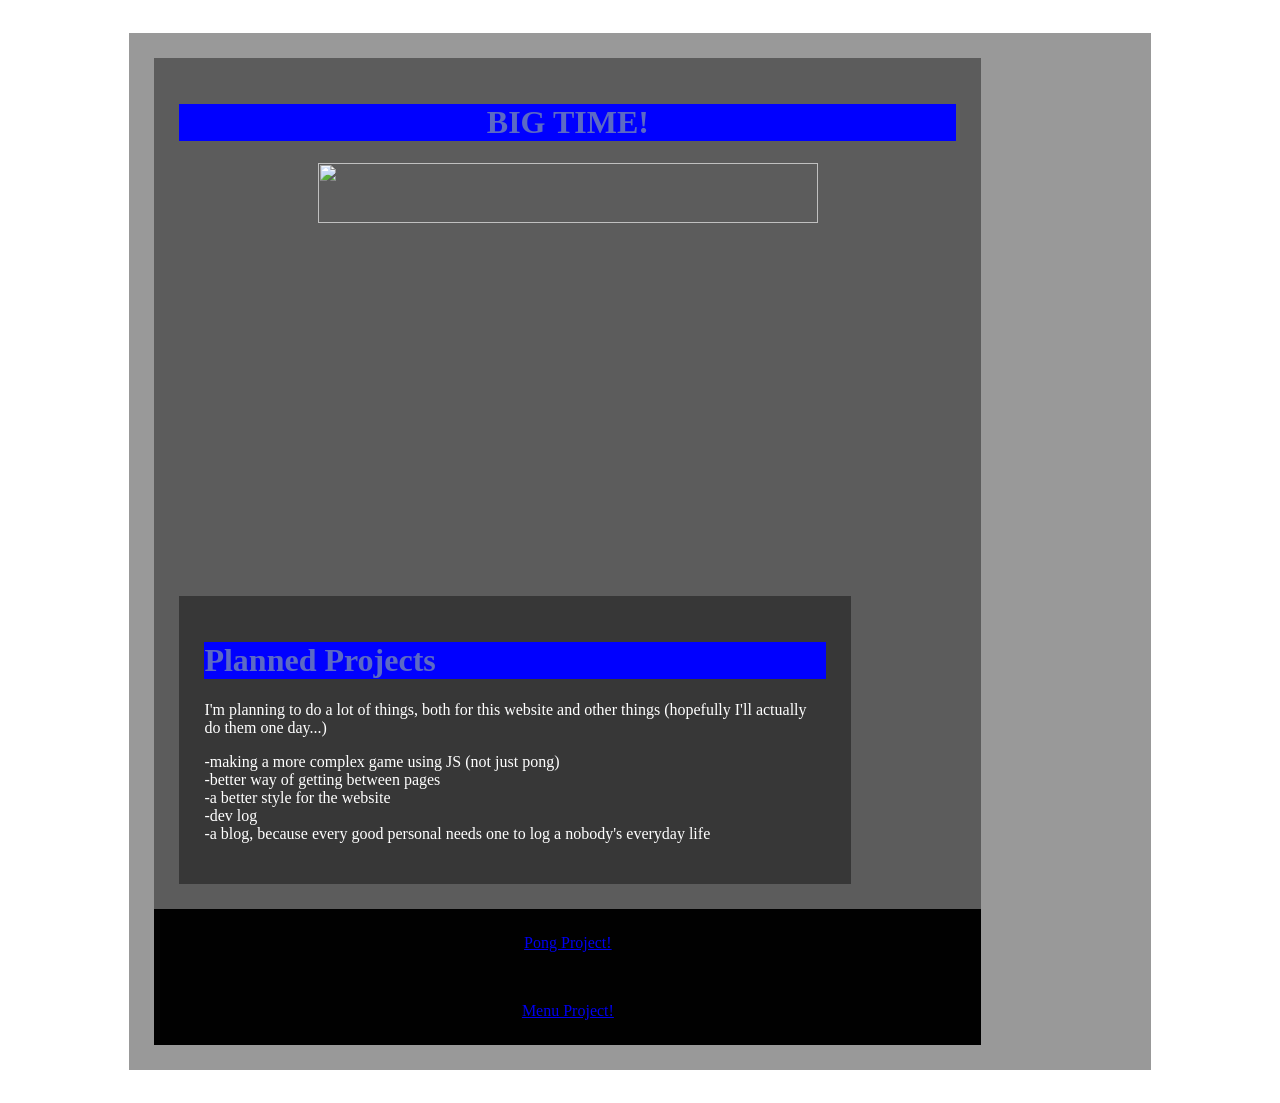
==== index.html @ 680a8c7f "hi" ====
<!DOCTYPE html>
<html lang="en">
<head>
    <meta charset="UTF-8">
    <meta name="viewport" content="width=device-width, initial-scale=1.0">
    <title>Document</title>
    <link rel="stylesheet" href="styles.css">
</head>
<body>
    <div>
    <div>
      <h1 class="title">BIG TIME! </h1>
      <img class="image" src="https://encrypted-tbn0.gstatic.com/images?q=tbn:ANd9GcSNI9eQ9TbMcaz3E2ZlEyCBj9CByzn70eoiQA&s" alt="" />
      <iframe width="500" height="315" src="https://www.youtube.com/embed/u9RmsG1SKdA?si=EBi84bcjFZ3sjajR&amp;controls=0" title="YouTube video player" frameborder="0" allow="accelerometer; autoplay; clipboard-write; encrypted-media; gyroscope; picture-in-picture; web-share" referrerpolicy="strict-origin-when-cross-origin" allowfullscreen></iframe>
  </div>
  <div class=plans>
    <div>
      <h1 class="title"> Planned Projects </h1>
      <p>I'm planning to do a lot of things, both for this website and other things (hopefully I'll actually do them one day...) </p>
      <p>-making a more complex game using JS (not just pong)<br>
        -better way of getting between pages<br>
        -a better style for the website<br>
        -dev log<br>
        -a blog, because every good personal needs one to log a nobody's everyday life
      </p>
    </div>
  </div>
  
  <div class=Link>
  <a href="pong.html">Pong Project!</a>
  </div>
  <div class=Link>
    <a href="menu.html">Menu Project!</a>
  </div>
</body>
</html>
---- styles.css ----
body{
  padding: 25px;
  text-align: center;
  background-image: url('https://i.chzbgr.com/full/9252817152/hADCC7252/cursed-image-landmark-peanut');
  background-size: cover;
  display: flex;
  flex-direction: center;
  flex-direction: column;
  justify-content: center;
  align-items: center;
}
div {
  background-color: rgba(1,1,1,0.4);
  padding: 25px;
  max-width: 80%;
}
.title {
	color: #5C6AC4;
	background-color: blue;
	
}
.image {
  width: 500px;
  height: 60px;
}
.bunny{
  width: 100%;
}
.plans {
  text-align: left;
  color: white;
}
.Link {
  background-color: rgba(1,1,1,1);
}

#board {
  background-color: black;
  border-top: 5px solid skyblue;
  border-bottom: 5px solid skyblue;
}

#thanksMessage {
  color: white;
}
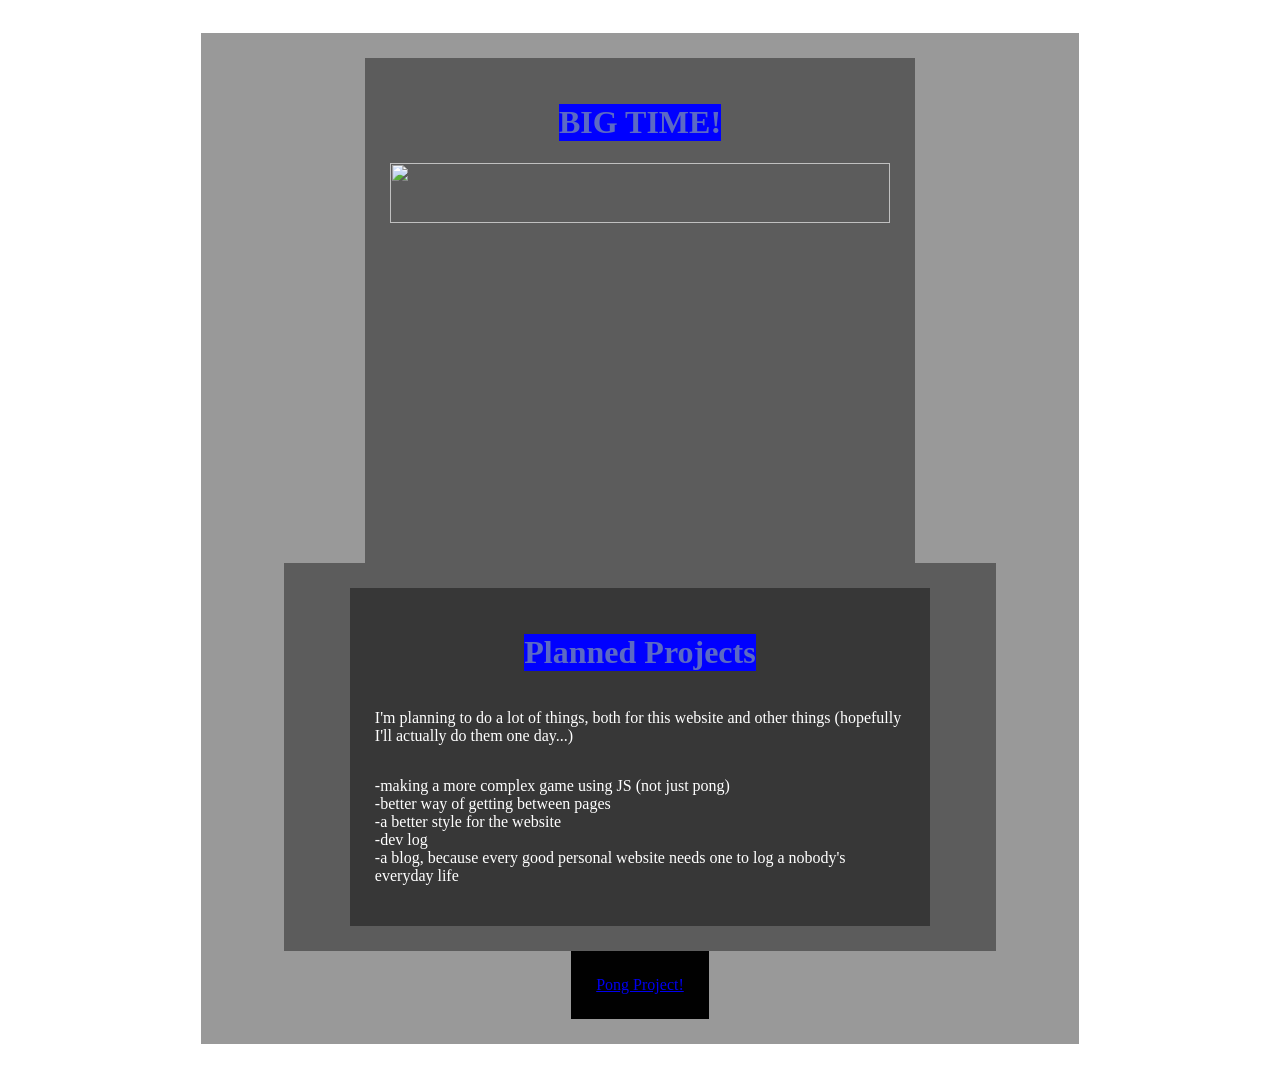
==== commit 1a9aa719: "initial commit" ====
--- a/index.html
+++ b/index.html
@@ -21,7 +21,7 @@
         -better way of getting between pages<br>
         -a better style for the website<br>
         -dev log<br>
-        -a blog, because every good personal needs one to log a nobody's everyday life
+        -a blog, because every good personal website needs one to log a nobody's everyday life
       </p>
     </div>
   </div>
@@ -29,8 +29,5 @@
   <div class=Link>
   <a href="pong.html">Pong Project!</a>
   </div>
-  <div class=Link>
-    <a href="menu.html">Menu Project!</a>
-  </div>
 </body>
 </html>
--- a/styles.css
+++ b/styles.css
@@ -13,11 +13,15 @@
   background-color: rgba(1,1,1,0.4);
   padding: 25px;
   max-width: 80%;
+  display: flex;
+  flex-direction: center;
+  flex-direction: column;
+  justify-content: center;
+  align-items: center;
 }
 .title {
 	color: #5C6AC4;
 	background-color: blue;
-	
 }
 .image {
   width: 500px;
@@ -29,6 +33,12 @@
 .plans {
   text-align: left;
   color: white;
+  padding: 25px;
+  display: flex;
+  flex-direction: center;
+  flex-direction: column;
+  justify-content: center;
+  align-items: center;
 }
 .Link {
   background-color: rgba(1,1,1,1);
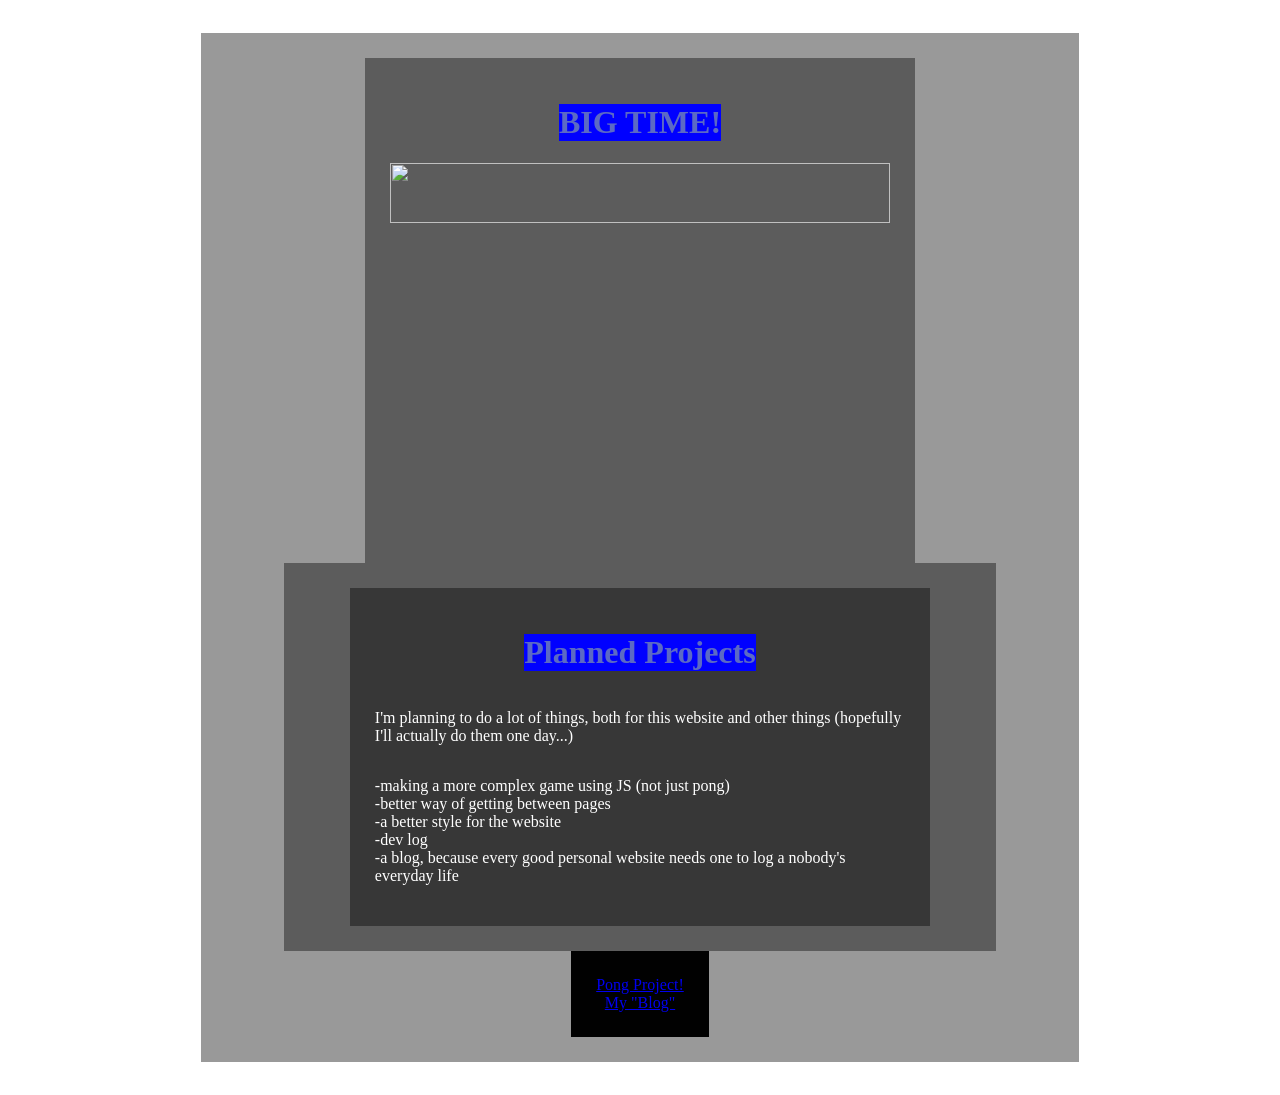
==== commit ca5b3717: "Added blog section, changed background for Pong and Blog." ====
--- a/index.html
+++ b/index.html
@@ -3,10 +3,10 @@
 <head>
     <meta charset="UTF-8">
     <meta name="viewport" content="width=device-width, initial-scale=1.0">
-    <title>Document</title>
+    <title>Welcome to Snorlopia!</title>
     <link rel="stylesheet" href="styles.css">
 </head>
-<body>
+<body class="mainBody">
     <div>
     <div>
       <h1 class="title">BIG TIME! </h1>
@@ -28,6 +28,7 @@
   
   <div class=Link>
   <a href="pong.html">Pong Project!</a>
+  <a href="blog.html">My "Blog"</a>
   </div>
 </body>
 </html>
--- a/styles.css
+++ b/styles.css
@@ -1,7 +1,31 @@
 body{
+}
+.mainBody {
   padding: 25px;
   text-align: center;
   background-image: url('https://i.chzbgr.com/full/9252817152/hADCC7252/cursed-image-landmark-peanut');
+  background-size: cover;
+  display: flex;
+  flex-direction: center;
+  flex-direction: column;
+  justify-content: center;
+  align-items: center;
+}
+.pongBody {
+  padding: 25px;
+  text-align: center;
+  background-image: url(https://opengameart.org/sites/default/files/oga-textures/136049/arcade_carpet_1_512.png);
+  background-size: cover;
+  display: flex;
+  flex-direction: center;
+  flex-direction: column;
+  justify-content: center;
+  align-items: center;
+}
+.blogBody {
+  padding: 25px;
+  text-align: center;
+  background-image: url(https://img.magnific.com/free-vector/bring-night-space-wallpaper-with-glowing-starfield_1017-53512.jpg?semt=ais_hybrid&w=740&q=80);
   background-size: cover;
   display: flex;
   flex-direction: center;
@@ -52,4 +76,14 @@
 
 #thanksMessage {
   color: white;
+}
+.blogIntro {
+  text-align: center;
+  color: white;
+  padding: 25px;
+  display: flex;
+  flex-direction: center;
+  flex-direction: column;
+  justify-content: center;
+  align-items: center;
 }
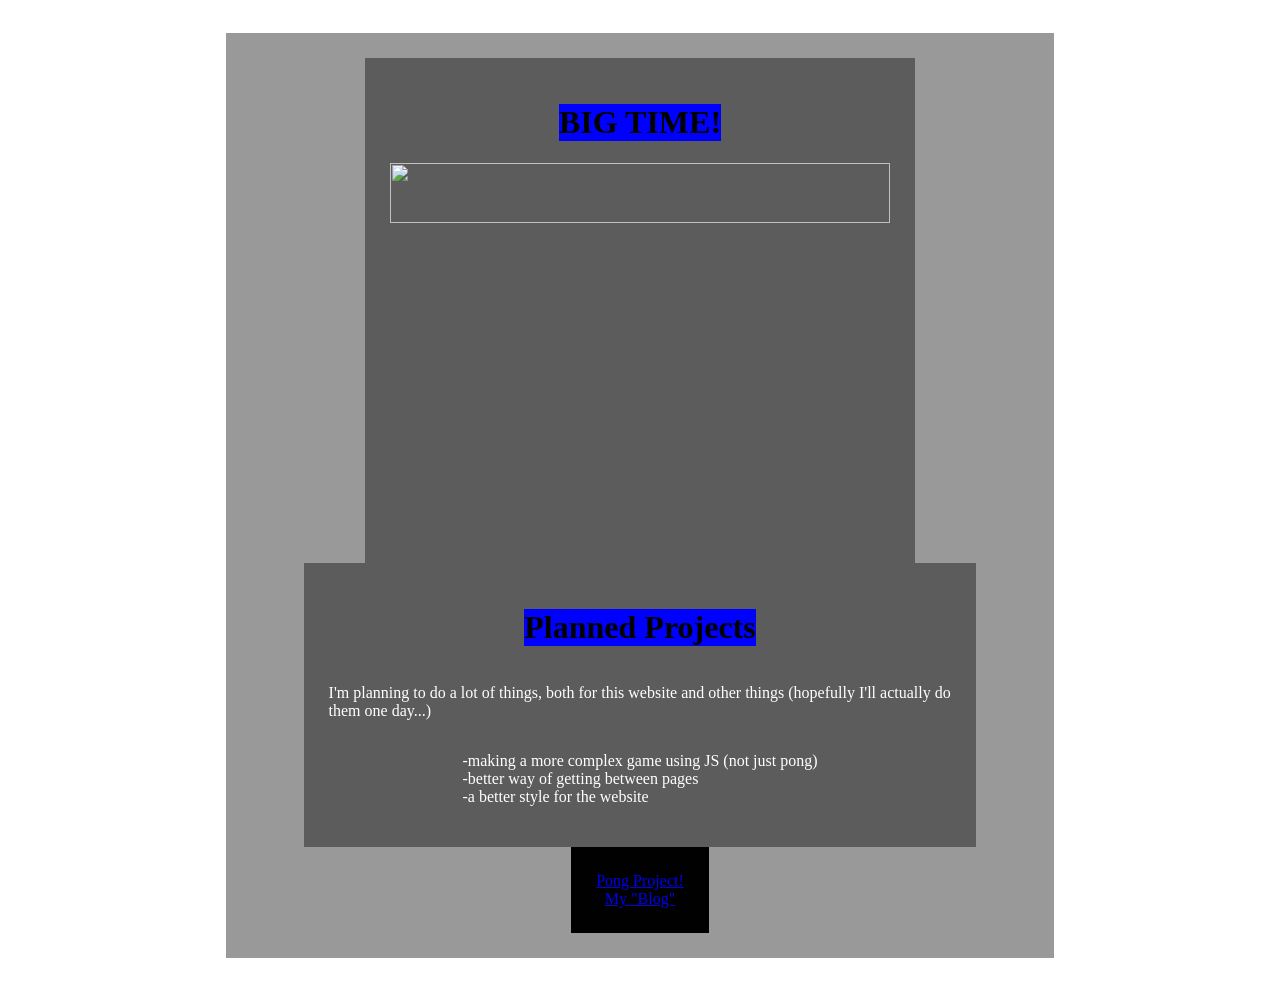
==== commit ee46462d: "Home page plans changed to reflect updates, blog updated, styles changed" ====
--- a/index.html
+++ b/index.html
@@ -14,16 +14,12 @@
       <iframe width="500" height="315" src="https://www.youtube.com/embed/u9RmsG1SKdA?si=EBi84bcjFZ3sjajR&amp;controls=0" title="YouTube video player" frameborder="0" allow="accelerometer; autoplay; clipboard-write; encrypted-media; gyroscope; picture-in-picture; web-share" referrerpolicy="strict-origin-when-cross-origin" allowfullscreen></iframe>
   </div>
   <div class=plans>
-    <div>
       <h1 class="title"> Planned Projects </h1>
       <p>I'm planning to do a lot of things, both for this website and other things (hopefully I'll actually do them one day...) </p>
       <p>-making a more complex game using JS (not just pong)<br>
         -better way of getting between pages<br>
         -a better style for the website<br>
-        -dev log<br>
-        -a blog, because every good personal website needs one to log a nobody's everyday life
       </p>
-    </div>
   </div>
   
   <div class=Link>
--- a/styles.css
+++ b/styles.css
@@ -1,4 +1,5 @@
 body{
+  
 }
 .mainBody {
   padding: 25px;
@@ -44,7 +45,7 @@
   align-items: center;
 }
 .title {
-	color: #5C6AC4;
+	color: #000000;
 	background-color: blue;
 }
 .image {
@@ -86,4 +87,13 @@
   flex-direction: column;
   justify-content: center;
   align-items: center;
+  font-size: large;
+}
+.blogPost {
+  text-align: left;
+  color: white;
+}
+.blogTitle {
+  color: #ffffff;
+	background-color: rgb(0, 0, 0);
 }
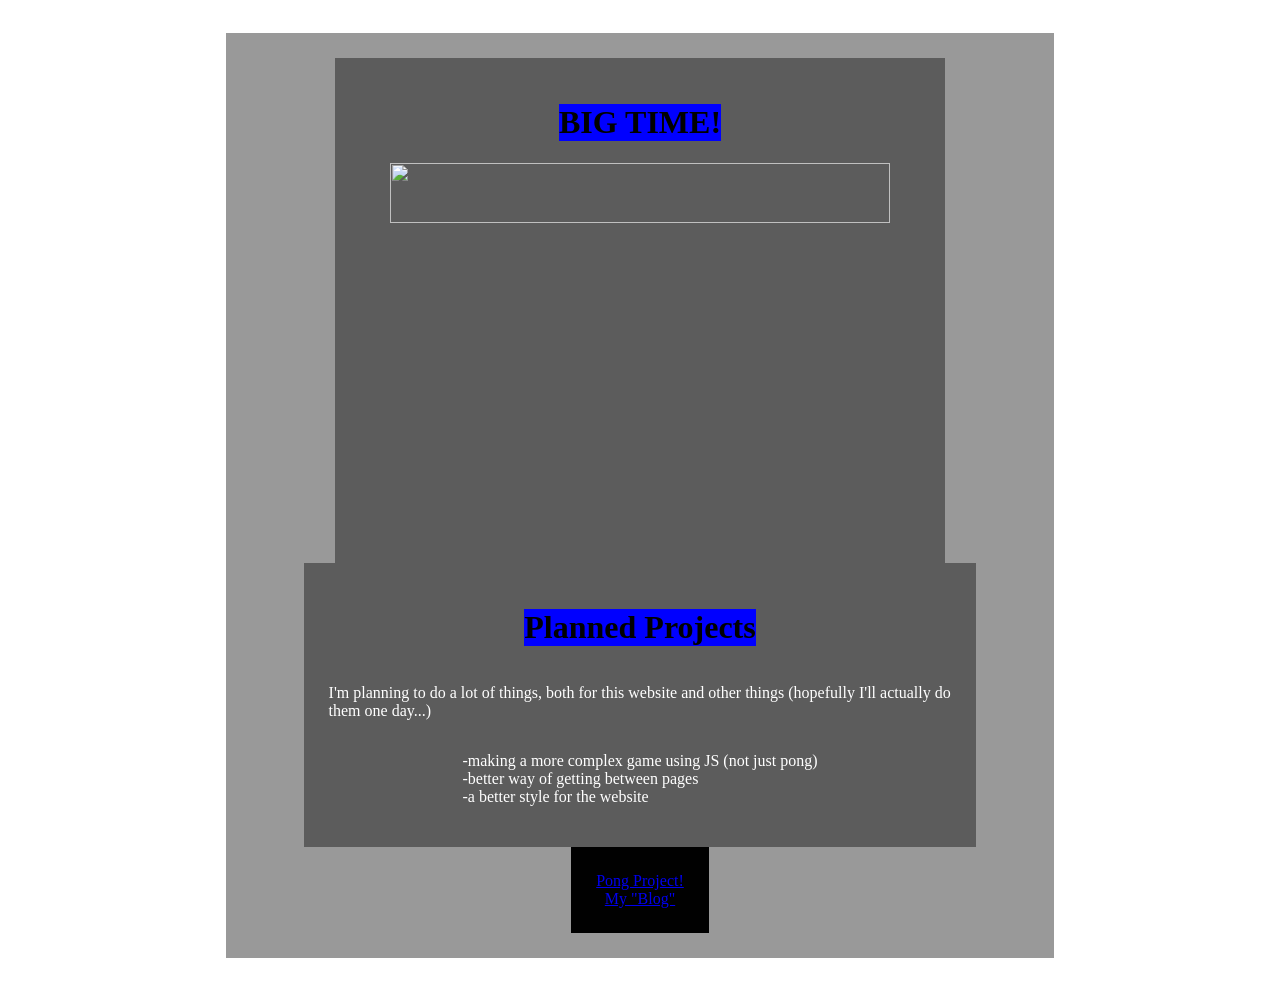
==== commit 3742d3c0: "New home page video" ====
--- a/index.html
+++ b/index.html
@@ -5,13 +5,14 @@
     <meta name="viewport" content="width=device-width, initial-scale=1.0">
     <title>Welcome to Snorlopia!</title>
     <link rel="stylesheet" href="styles.css">
+    <link rel="icon" type="image/png" href="favicon.png">
 </head>
 <body class="mainBody">
     <div>
     <div>
       <h1 class="title">BIG TIME! </h1>
       <img class="image" src="https://encrypted-tbn0.gstatic.com/images?q=tbn:ANd9GcSNI9eQ9TbMcaz3E2ZlEyCBj9CByzn70eoiQA&s" alt="" />
-      <iframe width="500" height="315" src="https://www.youtube.com/embed/u9RmsG1SKdA?si=EBi84bcjFZ3sjajR&amp;controls=0" title="YouTube video player" frameborder="0" allow="accelerometer; autoplay; clipboard-write; encrypted-media; gyroscope; picture-in-picture; web-share" referrerpolicy="strict-origin-when-cross-origin" allowfullscreen></iframe>
+      <iframe width="560" height="315" src="https://www.youtube.com/embed/OqNQuL_p-iQ?si=IUS65cTcD9E5QoSO" title="YouTube video player" frameborder="0" allow="accelerometer; autoplay; clipboard-write; encrypted-media; gyroscope; picture-in-picture; web-share" referrerpolicy="strict-origin-when-cross-origin" allowfullscreen></iframe>
   </div>
   <div class=plans>
       <h1 class="title"> Planned Projects </h1>
--- a/styles.css
+++ b/styles.css
@@ -16,17 +16,6 @@
   padding: 25px;
   text-align: center;
   background-image: url(https://opengameart.org/sites/default/files/oga-textures/136049/arcade_carpet_1_512.png);
-  background-size: cover;
-  display: flex;
-  flex-direction: center;
-  flex-direction: column;
-  justify-content: center;
-  align-items: center;
-}
-.blogBody {
-  padding: 25px;
-  text-align: center;
-  background-image: url(https://img.magnific.com/free-vector/bring-night-space-wallpaper-with-glowing-starfield_1017-53512.jpg?semt=ais_hybrid&w=740&q=80);
   background-size: cover;
   display: flex;
   flex-direction: center;
@@ -77,23 +66,4 @@
 
 #thanksMessage {
   color: white;
-}
-.blogIntro {
-  text-align: center;
-  color: white;
-  padding: 25px;
-  display: flex;
-  flex-direction: center;
-  flex-direction: column;
-  justify-content: center;
-  align-items: center;
-  font-size: large;
-}
-.blogPost {
-  text-align: left;
-  color: white;
-}
-.blogTitle {
-  color: #ffffff;
-	background-color: rgb(0, 0, 0);
 }
